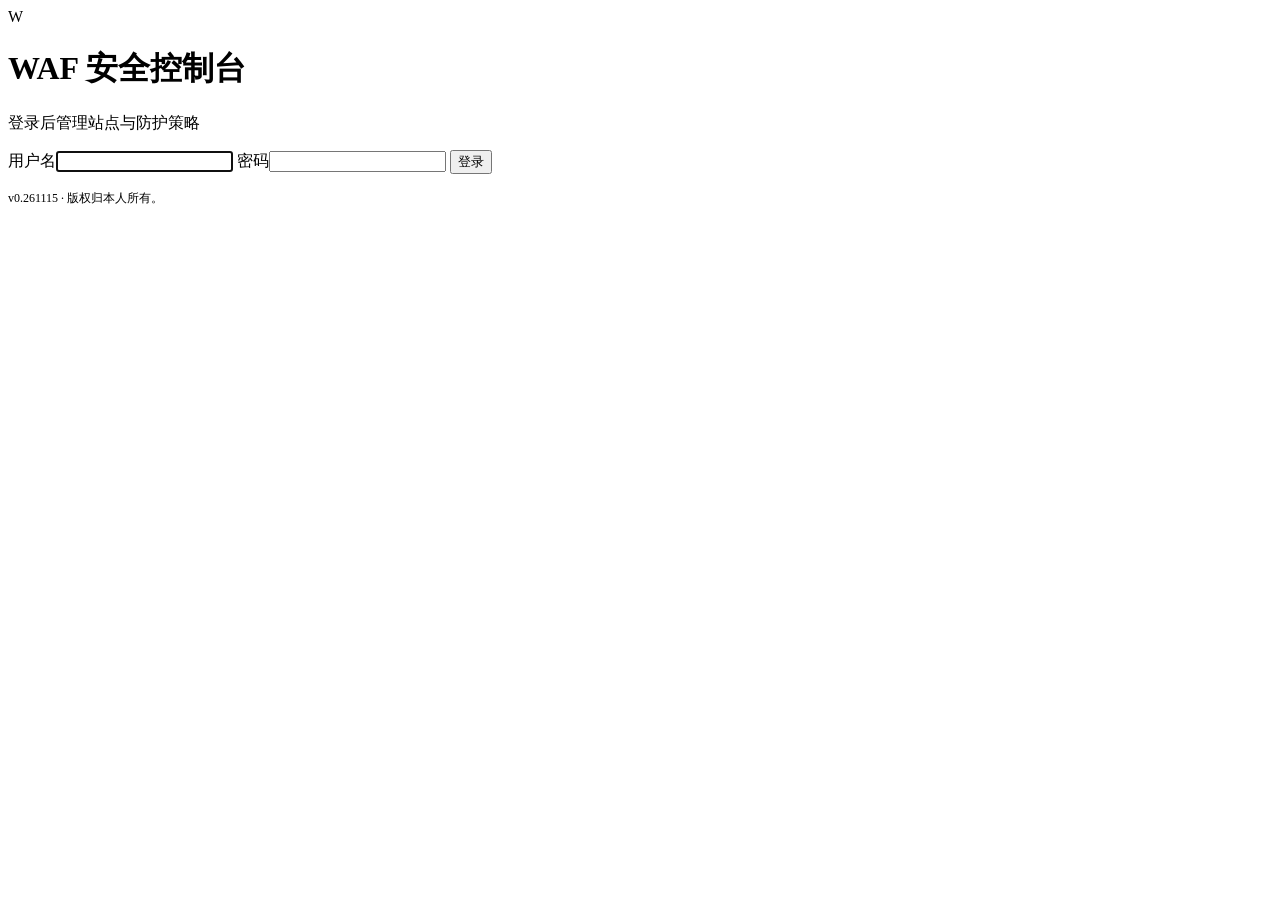
==== static/login.html @ 75874b3e "Initial source release v0.261115" ====
<!doctype html>
<html lang="zh-CN">
<head><meta charset="utf-8"><meta name="viewport" content="width=device-width, initial-scale=1"><title>WAF · 用户登录</title><link rel="stylesheet" href="/login.css"><script src="/login.js" defer></script></head>
<body><main><div class="mark">W</div><h1>WAF 安全控制台</h1><p>登录后管理站点与防护策略</p>
<form id="login-form"><label for="username">用户名</label><input id="username" name="username" autocomplete="username" maxlength="64" required autofocus>
<label for="password">密码</label><input id="password" name="password" type="password" autocomplete="current-password" maxlength="128" required>
<button id="login-submit" type="submit">登录</button><p id="login-message" role="status"></p></form><p style="font-size:12px">v0.261115 · 版权归本人所有。</p></main></body></html>
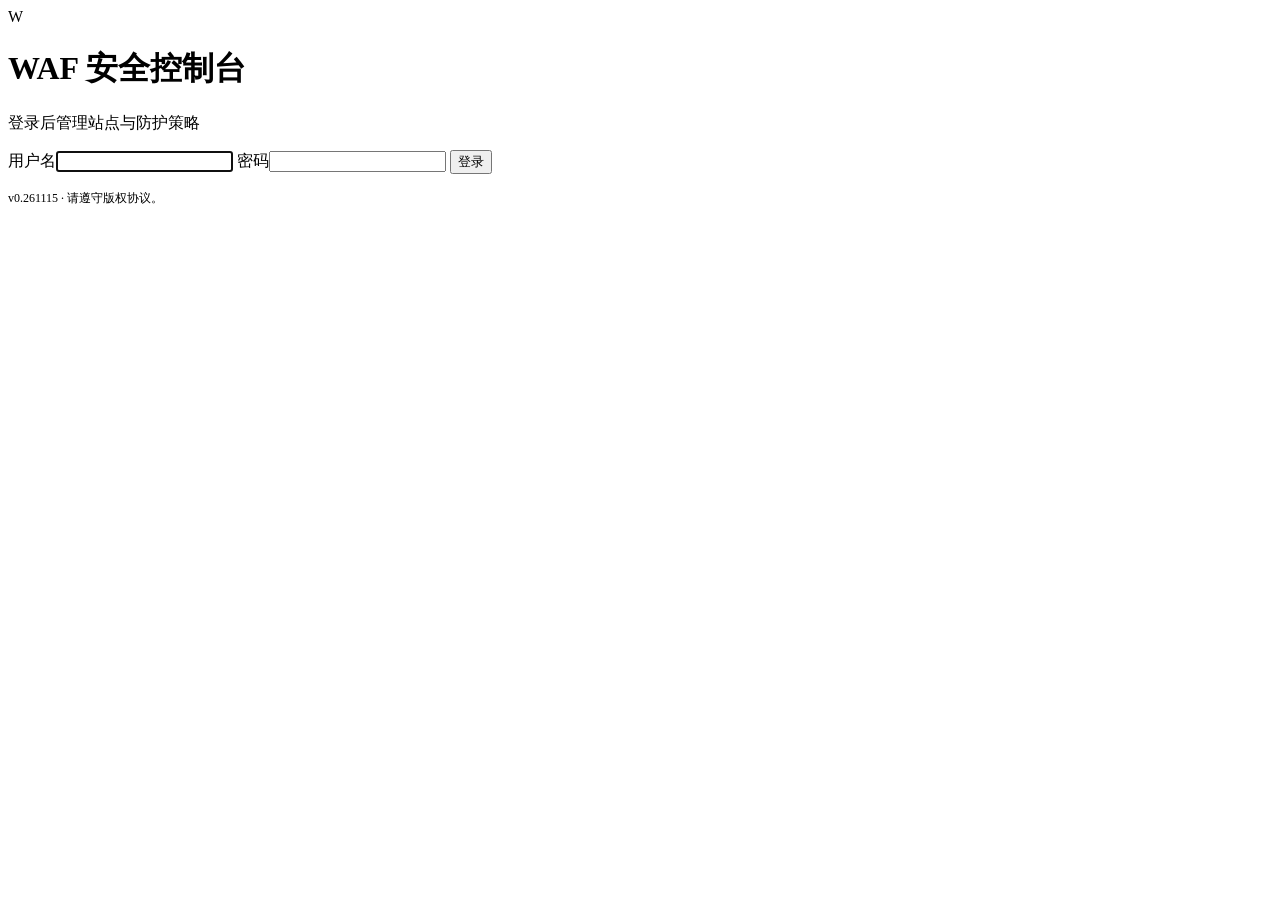
==== commit 40c0d879: "docs: update copyright notice wording" ====
--- a/static/login.html
+++ b/static/login.html
@@ -1,7 +1,20 @@
 <!doctype html>
+<!--
+============================================================
+文件名称：login.html
+生成日期：2026-11-15
+修改日期：2026-11-20
+版本信息：v0.261115
+作    者：JUN
+备    注：本程序由AI辅助完成。
+          文件功能：定义 login 页面结构或界面资源。
+          文件用途：供WAF的 yuhan/static/login.html 模块使用。
+          注意事项：运行前检查依赖与配置；涉及数据或服务变更时先备份并验证。
+============================================================
+-->
 <html lang="zh-CN">
 <head><meta charset="utf-8"><meta name="viewport" content="width=device-width, initial-scale=1"><title>WAF · 用户登录</title><link rel="stylesheet" href="/login.css"><script src="/login.js" defer></script></head>
 <body><main><div class="mark">W</div><h1>WAF 安全控制台</h1><p>登录后管理站点与防护策略</p>
 <form id="login-form"><label for="username">用户名</label><input id="username" name="username" autocomplete="username" maxlength="64" required autofocus>
 <label for="password">密码</label><input id="password" name="password" type="password" autocomplete="current-password" maxlength="128" required>
-<button id="login-submit" type="submit">登录</button><p id="login-message" role="status"></p></form><p style="font-size:12px">v0.261115 · 版权归本人所有。</p></main></body></html>
+<button id="login-submit" type="submit">登录</button><p id="login-message" role="status"></p></form><p style="font-size:12px">v0.261115 · 请遵守版权协议。</p></main></body></html>
